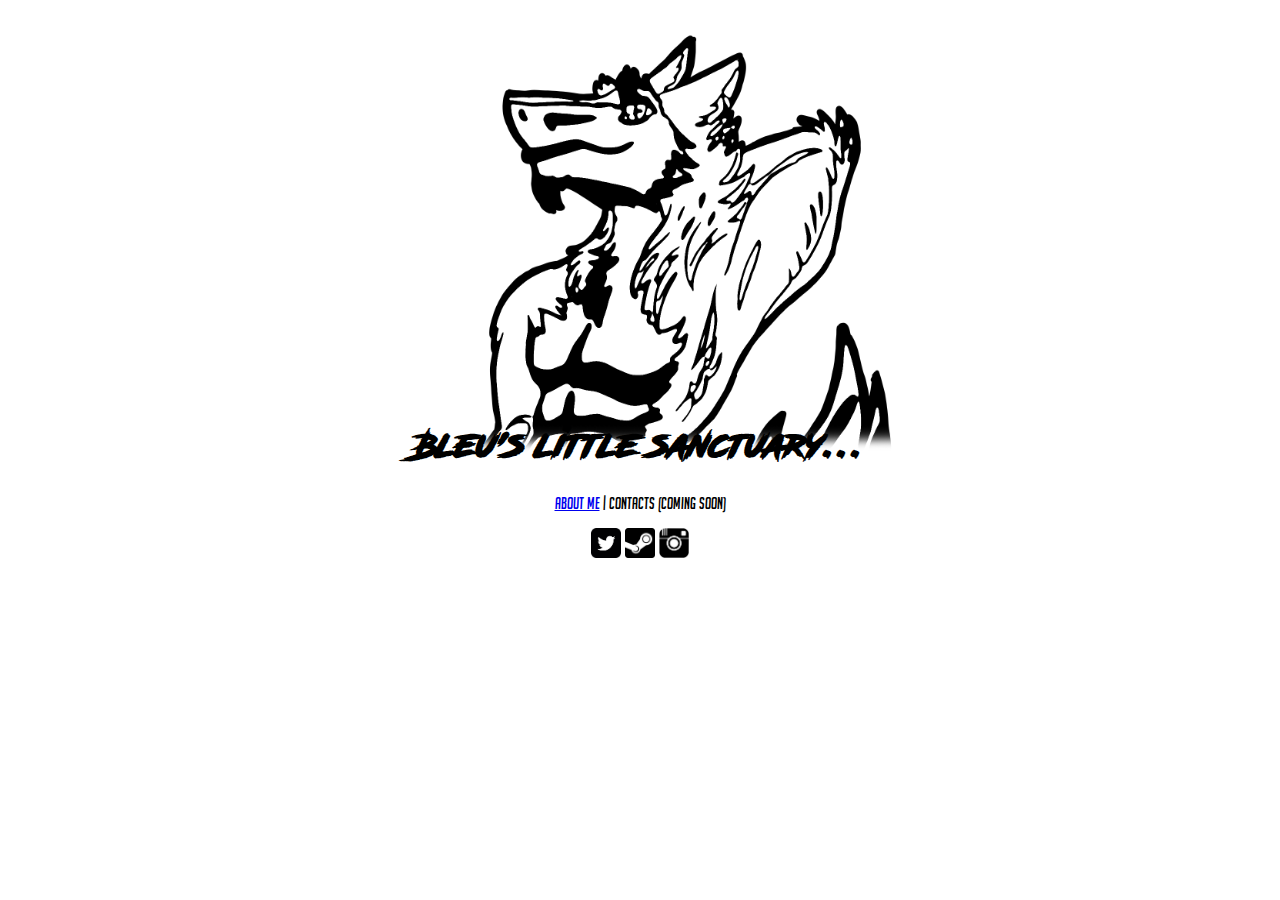
==== index.html @ 502ae500 "added music" ====
<!DOCTYPE html>
<html>
<body>
<style>
@font-face {
	font-family:"roadrage";
	src: url("../fonts/roadrage.otf") format("opentype");
}
@font-face {
	font-family:"noodle";
	src: url("../fonts/noodle.ttf") format("truetype");
}
div {
    width: 600px;
    height: 100px;

    position: absolute;
    top:0;
    bottom: 0;
    left: 0;
    right: 0;

    margin: auto;
}
iframe {
    visibility: hidden;
}
</style>
	<center><img src="bleu.png" width="668" height="460"></center>
<div>
<center><b><h1 style="font-size 800%; font-family:Roadrage;">Bleu's little sanctuary...</h1></b></center>
<center><i><p style= "font-size 600%; font-family:noodle;"><a href=about.html>About Me</a> | Contacts (coming soon)</p></i></center>

<center>
	<a href=https://twitter.com/BleuberrySergel><img src=twitter.png height=30 width=30></a> 
	 <a href=http://steamcommunity.com/id/lebleusergal><img src=steam.png height=30 width=30></a> 
	  <a href=https://www.instagram.com/mom_spagget/><img src=instagram.png height=30 width=30></a>
</div>
<iframe width="100%" height="166" scrolling="no" frameborder="no" src="https://w.soundcloud.com/player/?url=https%3A//api.soundcloud.com/tracks/36127402&amp;color=000000&amp;auto_play=true&amp;hide_related=false&amp;show_comments=true&amp;show_user=true&amp;show_reposts=false"></iframe>
</body>
</html>
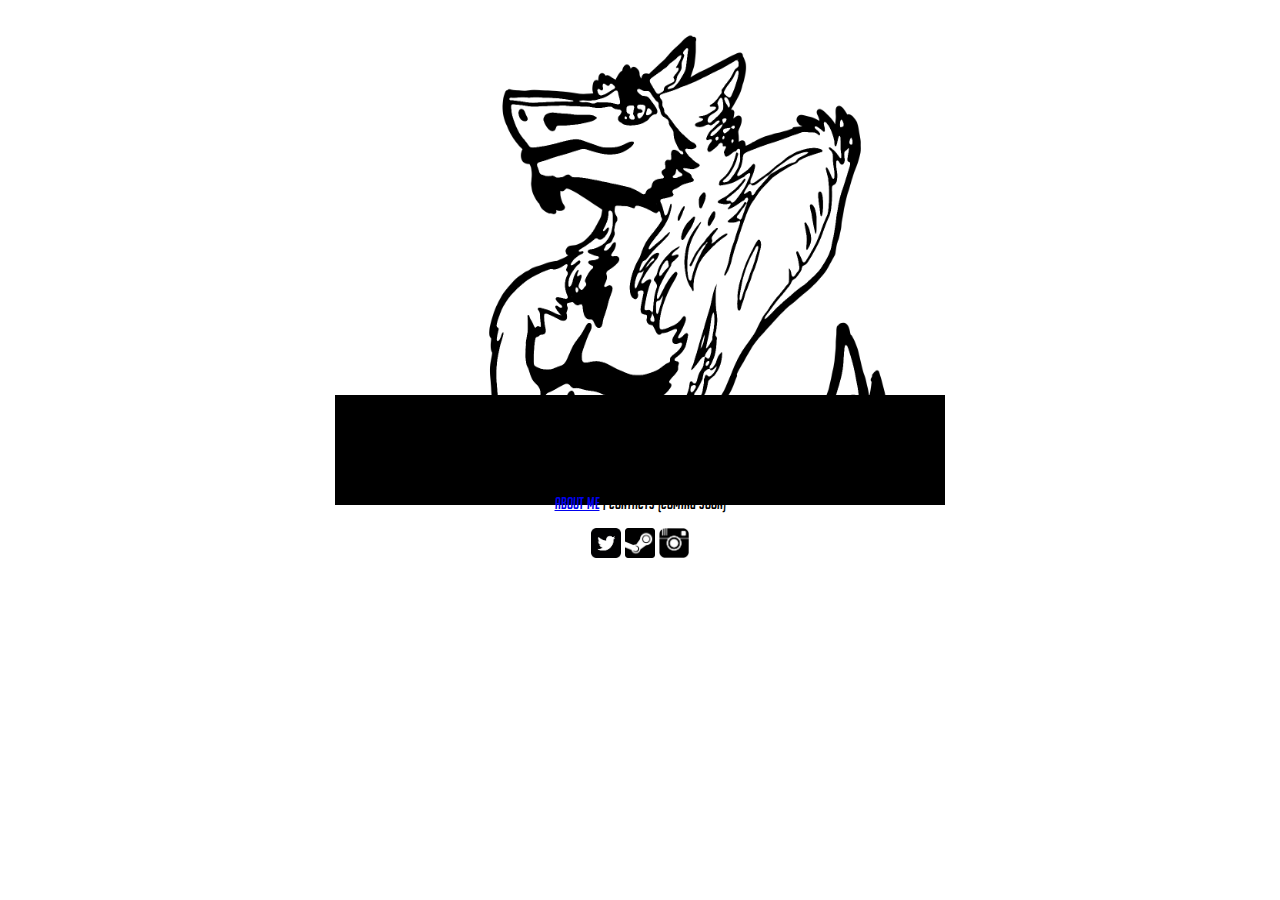
==== commit bb505d8f: "added header" ====
--- a/index.html
+++ b/index.html
@@ -1,5 +1,6 @@
 <!DOCTYPE html>
 <html>
+<title>Bleu's Little Sanctuary</title>
 <body>
 <style>
 @font-face {
@@ -25,7 +26,14 @@
 iframe {
     visibility: hidden;
 }
+#header {
+    background-color:black;
+    color:white;
+    text-align:center;
+    padding:5px;
+}
 </style>
+<div id="header"></div>	
 	<center><img src="bleu.png" width="668" height="460"></center>
 <div>
 <center><b><h1 style="font-size 800%; font-family:Roadrage;">Bleu's little sanctuary...</h1></b></center>
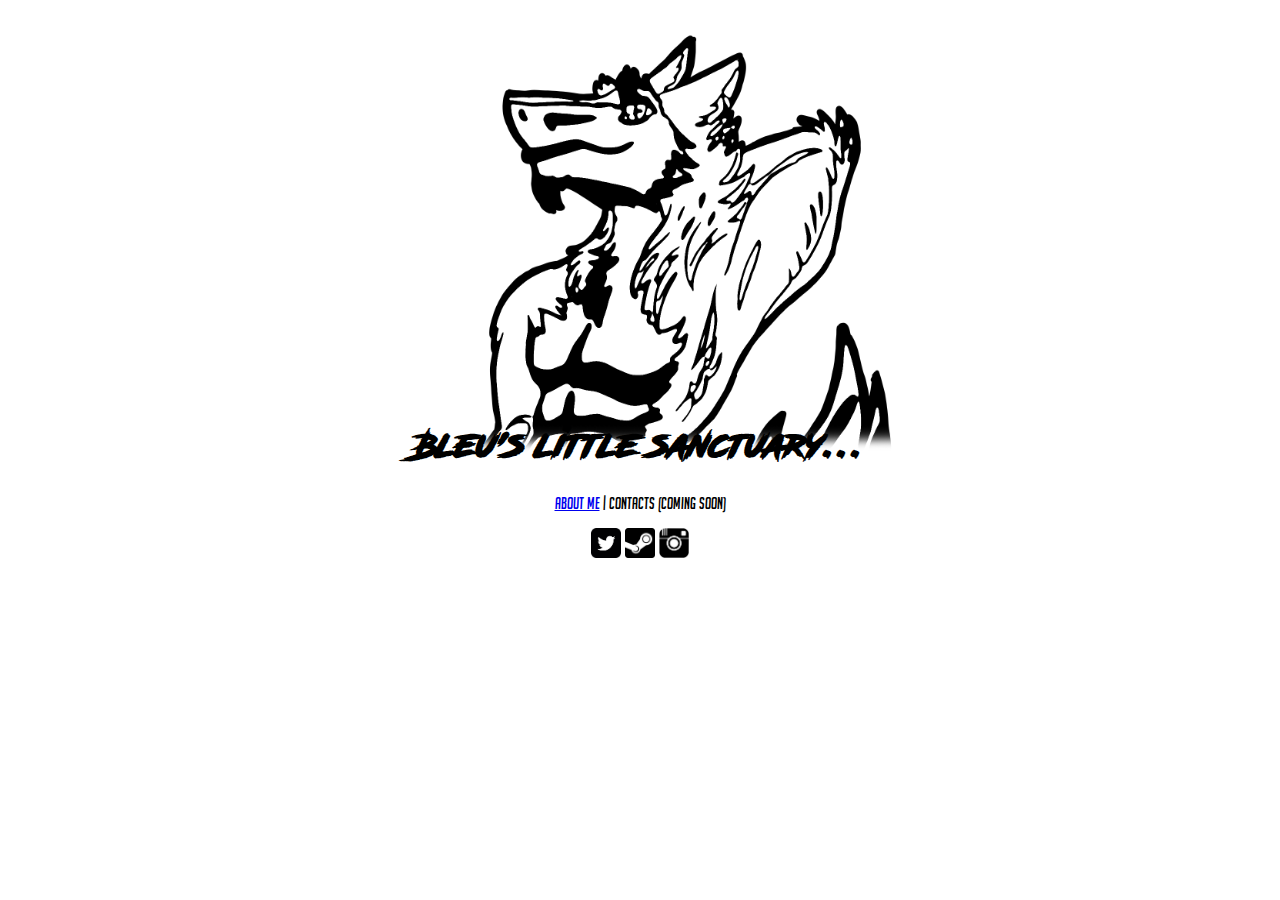
==== commit 93b93df7: "removed header" ====
--- a/index.html
+++ b/index.html
@@ -26,14 +26,7 @@
 iframe {
     visibility: hidden;
 }
-#header {
-    background-color:black;
-    color:white;
-    text-align:center;
-    padding:5px;
-}
 </style>
-<div id="header"></div>	
 	<center><img src="bleu.png" width="668" height="460"></center>
 <div>
 <center><b><h1 style="font-size 800%; font-family:Roadrage;">Bleu's little sanctuary...</h1></b></center>
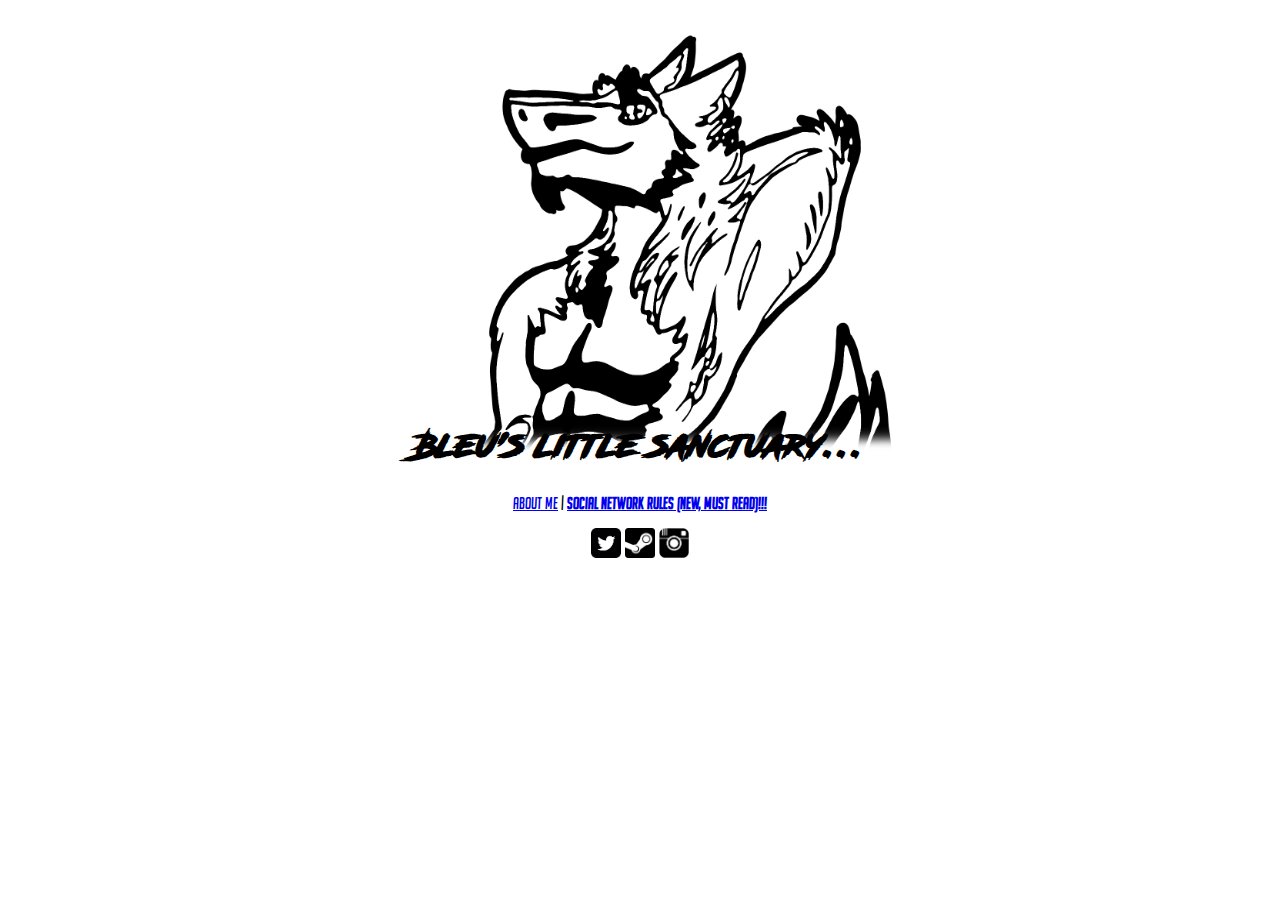
==== commit ef7dc52f: "Updated index and added accounts.html" ====
--- a/index.html
+++ b/index.html
@@ -1,6 +1,7 @@
 <!DOCTYPE html>
 <html>
 <title>Bleu's Little Sanctuary</title>
+<link rel="shortcut icon" type="image/x-icon" href="favicon.ico" />
 <body>
 <style>
 @font-face {
@@ -30,7 +31,7 @@
 	<center><img src="bleu.png" width="668" height="460"></center>
 <div>
 <center><b><h1 style="font-size 800%; font-family:Roadrage;">Bleu's little sanctuary...</h1></b></center>
-<center><i><p style= "font-size 600%; font-family:noodle;"><a href=about.html>About Me</a> | Contacts (coming soon)</p></i></center>
+<center><i><p style= "font-size 600%; font-family:noodle;"><a href=about.html target=_blank>About Me</a> | <b><a href=accounts.html target=_blank>Social network rules (NEW, MUST READ)!!!</a></b></p></i></center>
 
 <center>
 	<a href=https://twitter.com/BleuberrySergel><img src=twitter.png height=30 width=30></a> 
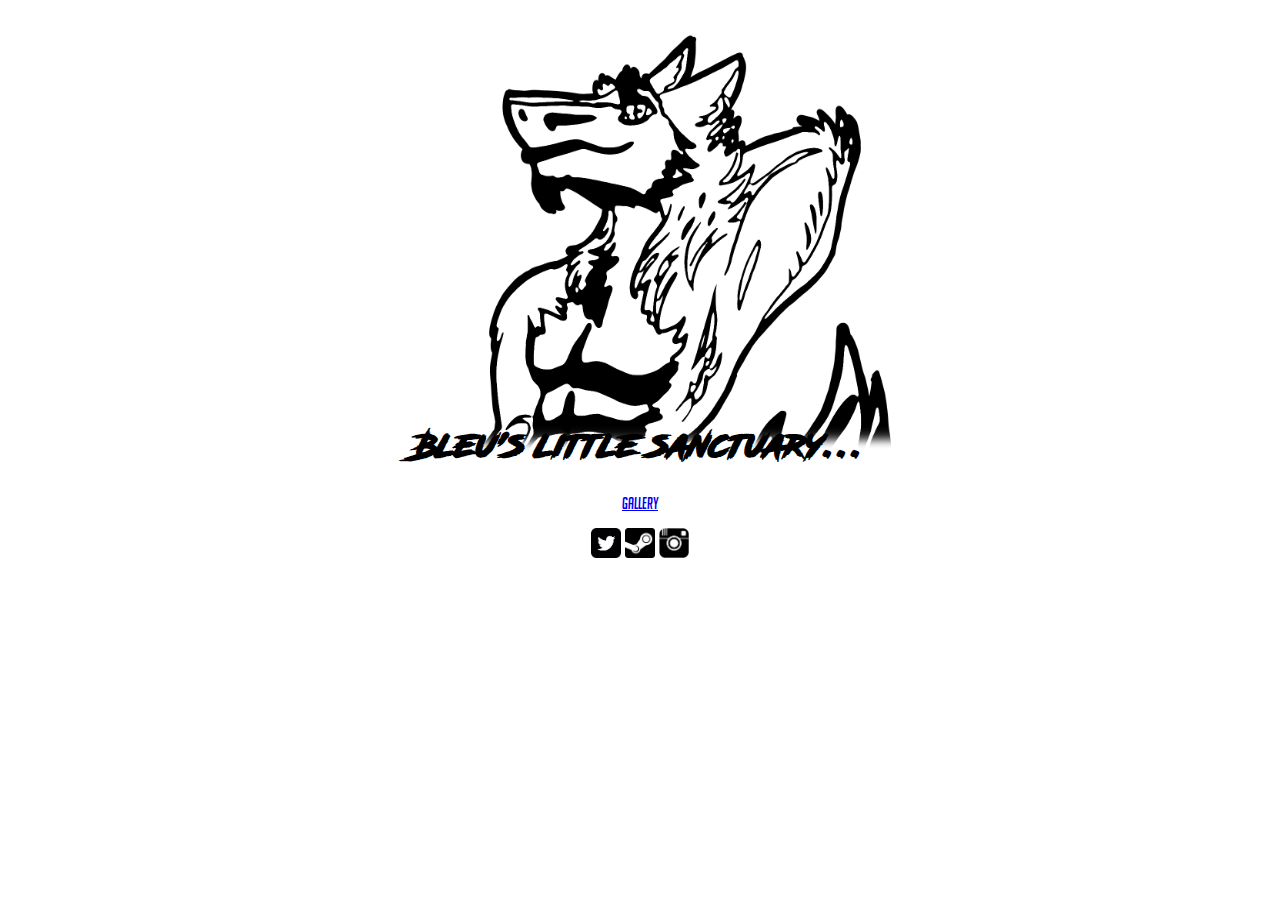
==== commit c7a4ac28: "Added Gallery section" ====
--- a/index.html
+++ b/index.html
@@ -31,7 +31,7 @@
 	<center><img src="bleu.png" width="668" height="460"></center>
 <div>
 <center><b><h1 style="font-size 800%; font-family:Roadrage;">Bleu's little sanctuary...</h1></b></center>
-<center><i><p style= "font-size 600%; font-family:noodle;"><a href=about.html target=_blank>About Me</a> | <b><a href=accounts.html target=_blank>Social network rules (NEW, MUST READ)!!!</a></b></p></i></center>
+<center><i><p style= "font-size 600%; font-family:noodle;"><a href=gallery.html target=_blank>Gallery</a></p></i></center>
 
 <center>
 	<a href=https://twitter.com/BleuberrySergel><img src=twitter.png height=30 width=30></a> 
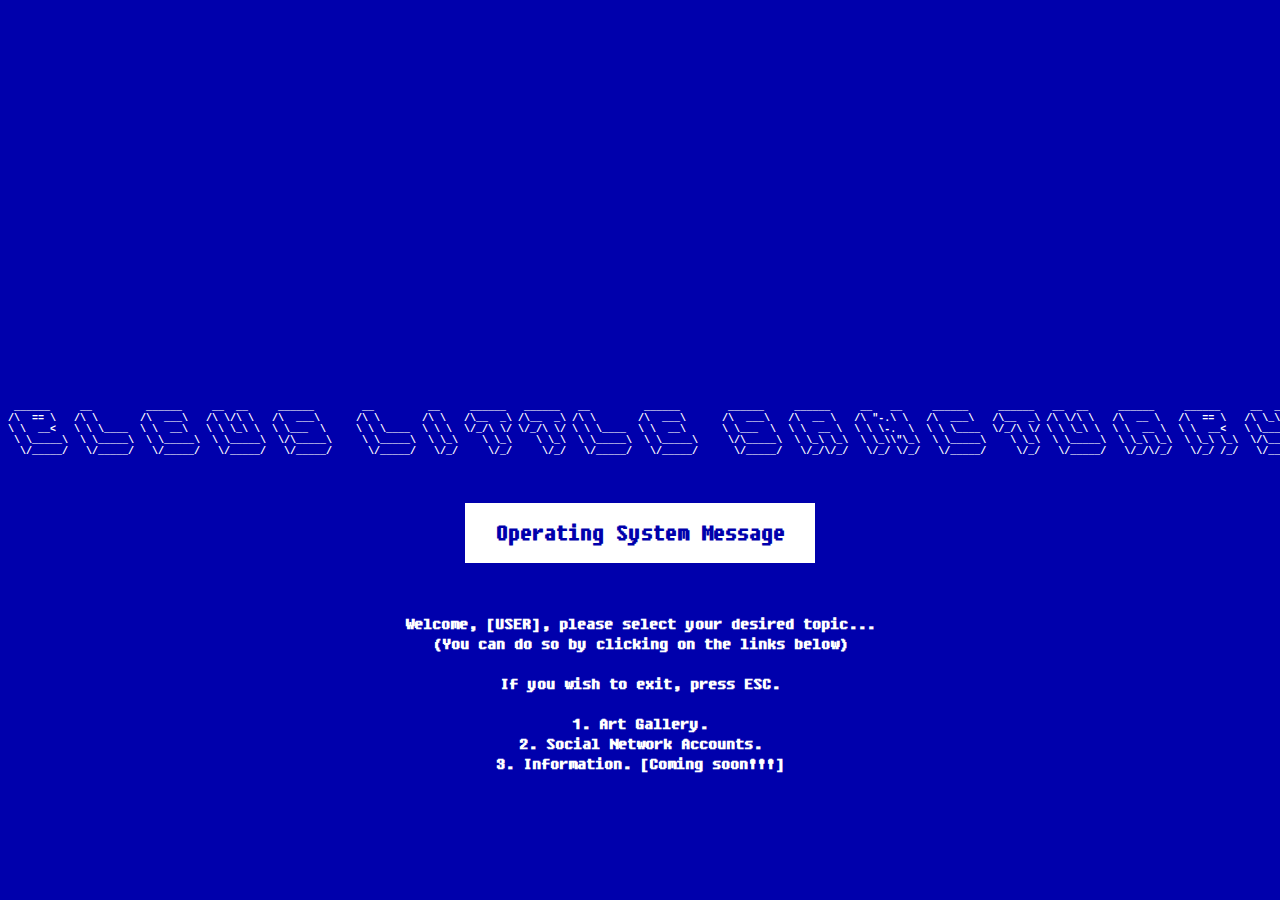
==== commit c7e753b0: "site rework" ====
--- a/index.html
+++ b/index.html
@@ -2,42 +2,25 @@
 <html>
 <title>Bleu's Little Sanctuary</title>
 <link rel="shortcut icon" type="image/x-icon" href="favicon.ico" />
+<link rel="stylesheet" type="text/css" href="style.css" />
 <body>
-<style>
-@font-face {
-	font-family:"roadrage";
-	src: url("../fonts/roadrage.otf") format("opentype");
-}
-@font-face {
-	font-family:"noodle";
-	src: url("../fonts/noodle.ttf") format("truetype");
-}
-div {
-    width: 600px;
-    height: 100px;
-
-    position: absolute;
-    top:0;
-    bottom: 0;
-    left: 0;
-    right: 0;
-
-    margin: auto;
-}
-iframe {
-    visibility: hidden;
-}
-</style>
-	<center><img src="bleu.png" width="668" height="460"></center>
+<pre><h1><font size="1"><center> ______     __         ______     __  __     ______        __         __     ______   ______   __         ______        ______     ______     __   __     ______     ______   __  __     ______     ______     __  __    
+/\  == \   /\ \       /\  ___\   /\ \/\ \   /\  ___\      /\ \       /\ \   /\__  _\ /\__  _\ /\ \       /\  ___\      /\  ___\   /\  __ \   /\ "-.\ \   /\  ___\   /\__  _\ /\ \/\ \   /\  __ \   /\  == \   /\ \_\ \   
+\ \  __<   \ \ \____  \ \  __\   \ \ \_\ \  \ \___  \     \ \ \____  \ \ \  \/_/\ \/ \/_/\ \/ \ \ \____  \ \  __\      \ \___  \  \ \  __ \  \ \ \-.  \  \ \ \____  \/_/\ \/ \ \ \_\ \  \ \  __ \  \ \  __<   \ \____ \  
+ \ \_____\  \ \_____\  \ \_____\  \ \_____\  \/\_____\     \ \_____\  \ \_\    \ \_\    \ \_\  \ \_____\  \ \_____\     \/\_____\  \ \_\ \_\  \ \_\\"\_\  \ \_____\    \ \_\  \ \_____\  \ \_\ \_\  \ \_\ \_\  \/\_____\ 
+  \/_____/   \/_____/   \/_____/   \/_____/   \/_____/      \/_____/   \/_/     \/_/     \/_/   \/_____/   \/_____/      \/_____/   \/_/\/_/   \/_/ \/_/   \/_____/     \/_/   \/_____/   \/_/\/_/   \/_/ /_/   \/_____/ 
+                                                                                                                                                                                                                         
+</center></font></h1></pre>
 <div>
-<center><b><h1 style="font-size 800%; font-family:Roadrage;">Bleu's little sanctuary...</h1></b></center>
-<center><i><p style= "font-size 600%; font-family:noodle;"><a href=gallery.html target=_blank>Gallery</a></p></i></center>
-
-<center>
-	<a href=https://twitter.com/BleuberrySergel><img src=twitter.png height=30 width=30></a> 
-	 <a href=http://steamcommunity.com/id/lebleusergal><img src=steam.png height=30 width=30></a> 
-	  <a href=https://www.instagram.com/mom_spagget/><img src=instagram.png height=30 width=30></a>
+<center><b><h2 style="font-size 4; font-family:fixedsys;">Operating System Message</h2></b></center>
 </div>
-<iframe width="100%" height="166" scrolling="no" frameborder="no" src="https://w.soundcloud.com/player/?url=https%3A//api.soundcloud.com/tracks/36127402&amp;color=000000&amp;auto_play=true&amp;hide_related=false&amp;show_comments=true&amp;show_user=true&amp;show_reposts=false"></iframe>
+<center><h3>Welcome, [USER], please select your desired topic... (You can do so by clicking on the links below)<br> <br> If you wish to exit, press ESC.<br>
+<br><a href="gallery.html">1. Art Gallery.</a>
+<br><a href="accounts.html">2. Social Network Accounts.</a>
+<br>3. Information. [Coming soon!!!]
+</h3></center>
+<audio autoplay>
+  <source src="vaporwave.mp3" type="audio/mpeg">
+</audio>
 </body>
-</html>
+</html>--- a/style.css
+++ b/style.css
@@ -0,0 +1,54 @@
+@font-face {
+	font-family:"fixedsys";
+	src: url("../fonts/FSEX300.ttf") format("truetype");
+}
+@font-face {
+	font-family:"noodle";
+	src: url("../fonts/noodle.ttf") format("truetype");
+}
+div {
+    position:relative;
+	top: 400px;
+	margin:0 auto;
+	width: 350px;
+	height: 60px;
+	background-color: #ffffff;
+	text-align: center;
+	vertical-align: middle;
+	line-height: 60px
+}
+#icons {
+    position:relative;
+	top: 420px;
+	margin:0 auto;
+	width: 800px;
+	height: 60px;
+	background-color: #0000AC;
+	text-align: center;
+	vertical-align: middle;
+	line-height: 60px
+}
+body {
+    background-color: #0000AC;
+	font-family: fixedsys;
+}
+h1 {
+	position: relative;
+	color: #ffffff;
+	top: 385px;
+}
+h2 {
+	color: #0000AC;
+}
+h3	{
+	position: relative;
+	margin: 0 auto;
+	top: 450px;
+	width: 500px;
+	height: 100px;
+	color: #ffffff;
+}
+a {
+	text-decoration:none;
+	color:#ffffff;
+}